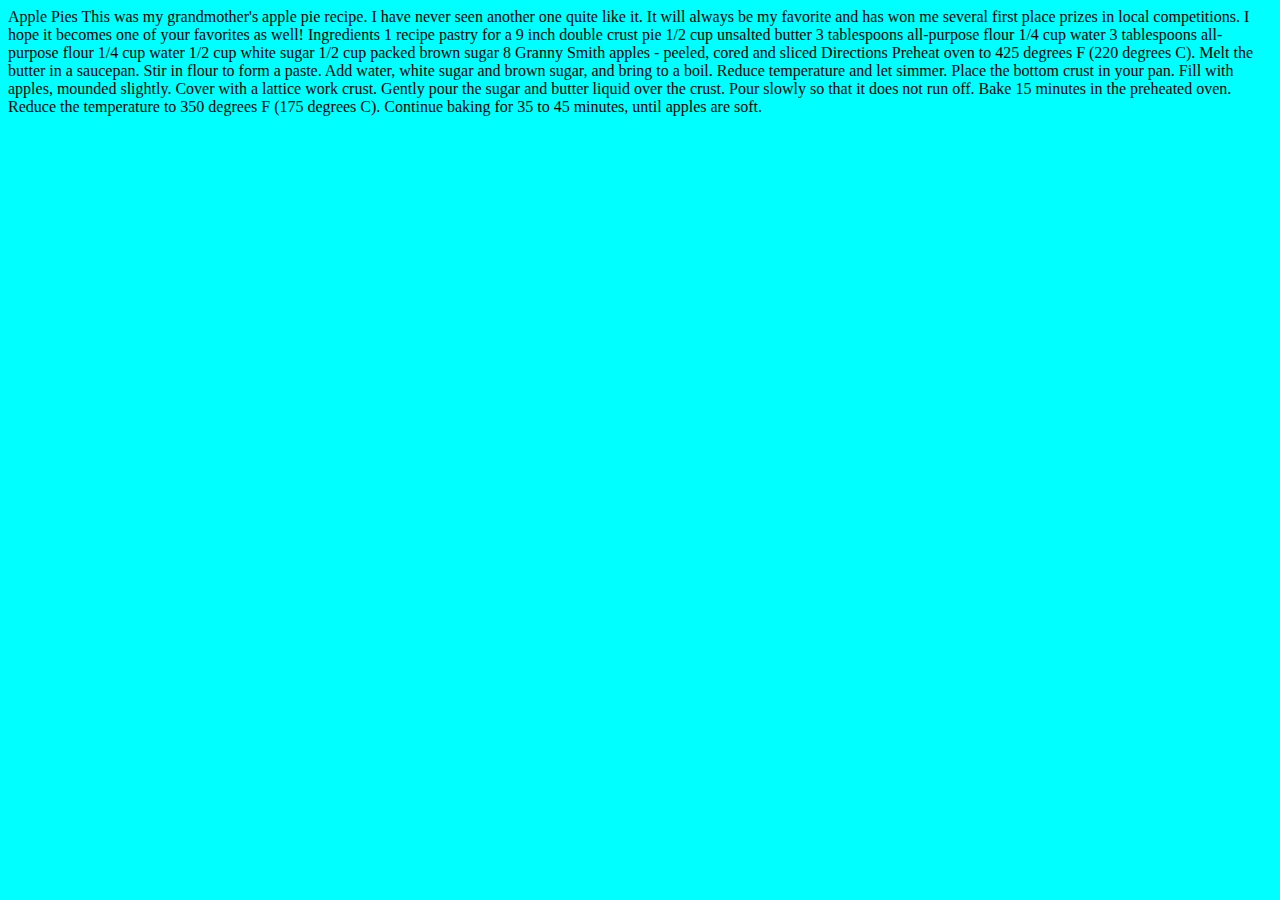
==== apple-pie/index.html @ fb566aec "link style file" ====
<!DOCTYPE html>
<html lang="en">
  <head>
    <meta charset="UTF-8" />
    <meta name="viewport" content="width=device-width, initial-scale=1.0" />
    <title>Apple Pie Recipe</title>
    <link rel="stylesheet" href="styles/style.css">
  </head>
  <body class="exp">
    Apple Pies This was my grandmother's apple pie recipe. I have never seen another one quite like it. It will always
    be my favorite and has won me several first place prizes in local competitions. I hope it becomes one of your
    favorites as well! Ingredients 1 recipe pastry for a 9 inch double crust pie 1/2 cup unsalted butter 3 tablespoons
    all-purpose flour 1/4 cup water 3 tablespoons all-purpose flour 1/4 cup water 1/2 cup white sugar 1/2 cup packed
    brown sugar 8 Granny Smith apples - peeled, cored and sliced Directions Preheat oven to 425 degrees F (220 degrees
    C). Melt the butter in a saucepan. Stir in flour to form a paste. Add water, white sugar and brown sugar, and bring
    to a boil. Reduce temperature and let simmer. Place the bottom crust in your pan. Fill with apples, mounded
    slightly. Cover with a lattice work crust. Gently pour the sugar and butter liquid over the crust. Pour slowly so
    that it does not run off. Bake 15 minutes in the preheated oven. Reduce the temperature to 350 degrees F (175
    degrees C). Continue baking for 35 to 45 minutes, until apples are soft.
  </body>
</html>
---- apple-pie/styles/style.css ----
.exp {
    background-color: aqua;
}
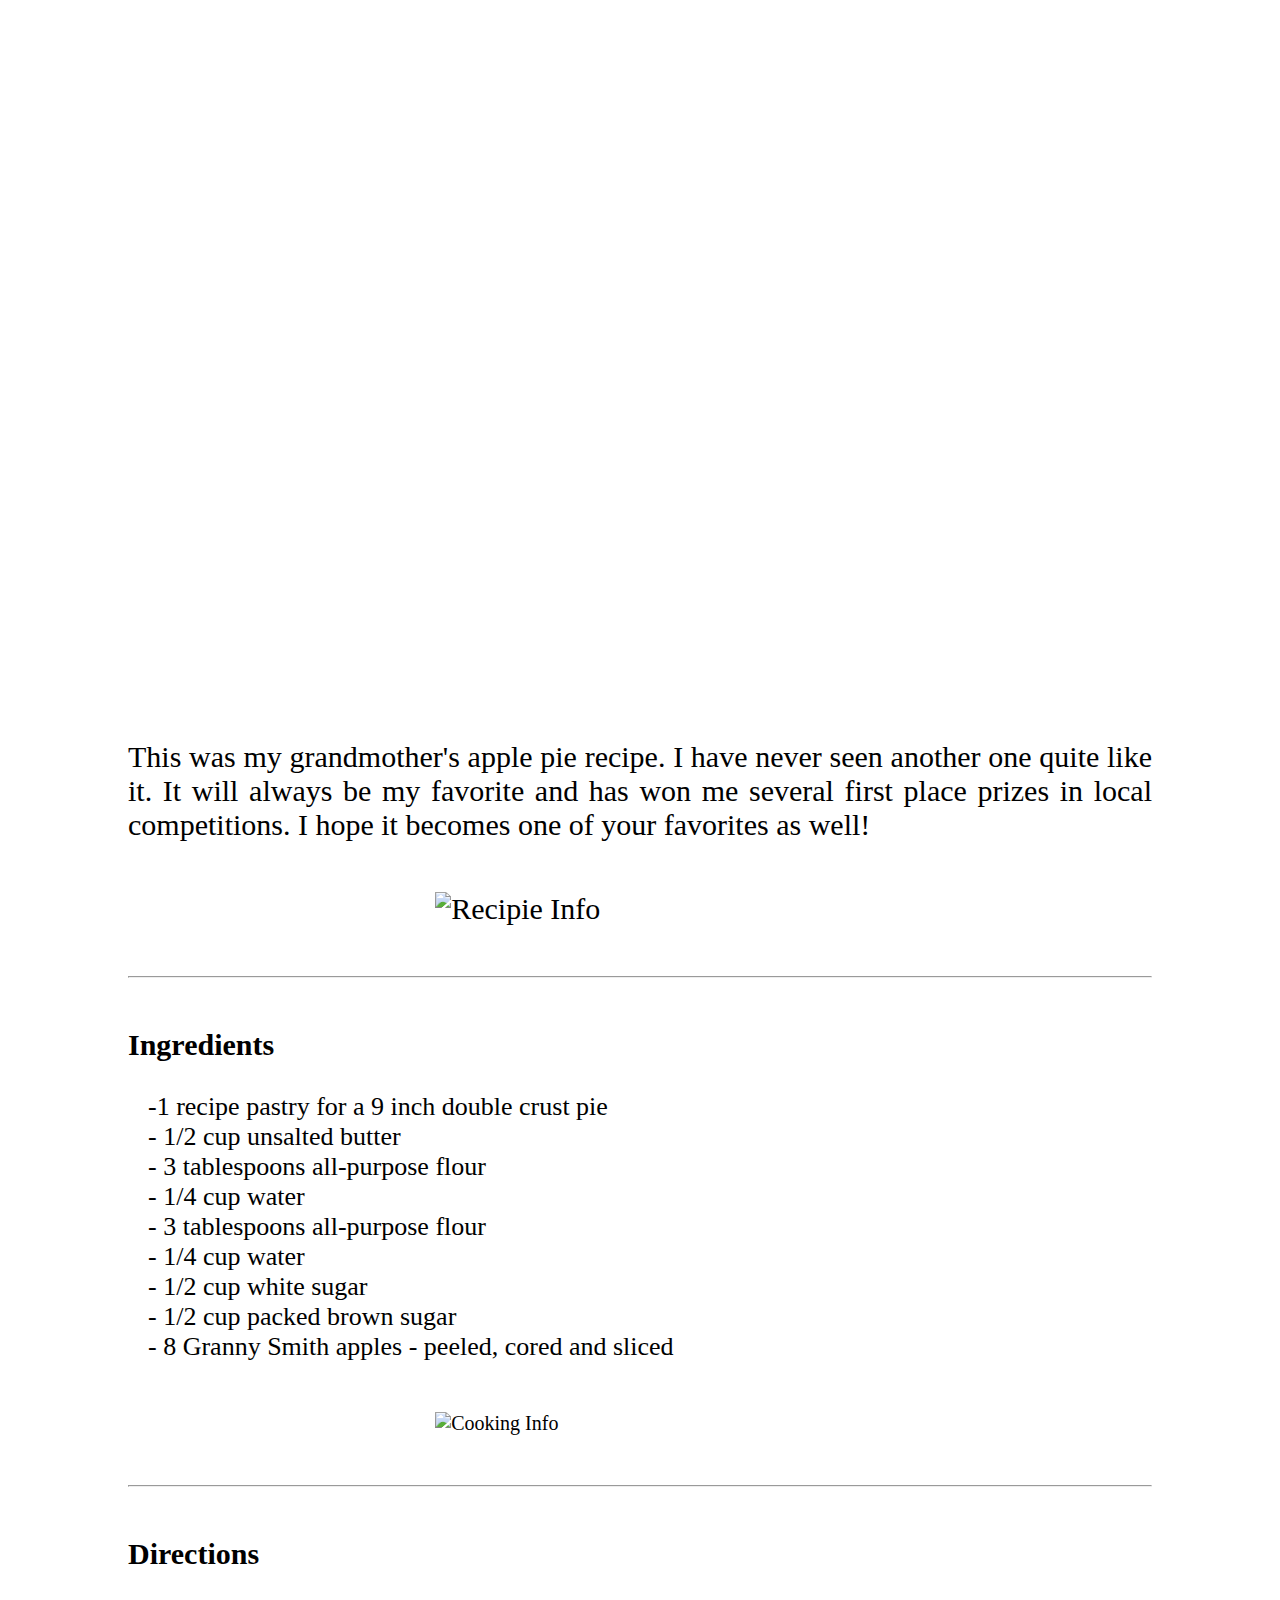
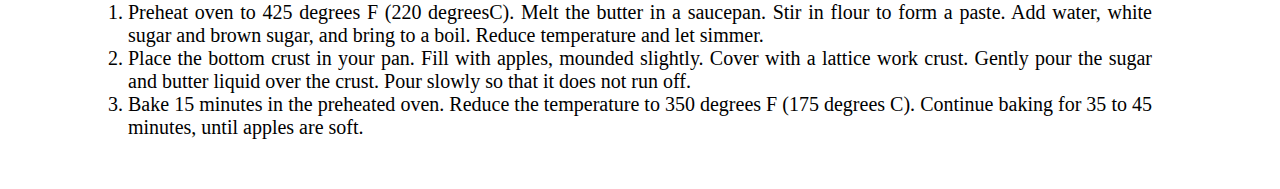
==== commit 6fdb7f5a: "últimos toques" ====
--- a/apple-pie/index.html
+++ b/apple-pie/index.html
@@ -7,15 +7,41 @@
     <link rel="stylesheet" href="styles/style.css">
   </head>
   <body class="exp">
-    Apple Pies This was my grandmother's apple pie recipe. I have never seen another one quite like it. It will always
+    <header class="header">
+      <h1>Apple Pie</h1>
+    </header>
+    <div class="introduction">
+    <p>This was my grandmother's apple pie recipe. I have never seen another one quite like it. It will always
     be my favorite and has won me several first place prizes in local competitions. I hope it becomes one of your
-    favorites as well! Ingredients 1 recipe pastry for a 9 inch double crust pie 1/2 cup unsalted butter 3 tablespoons
-    all-purpose flour 1/4 cup water 3 tablespoons all-purpose flour 1/4 cup water 1/2 cup white sugar 1/2 cup packed
-    brown sugar 8 Granny Smith apples - peeled, cored and sliced Directions Preheat oven to 425 degrees F (220 degrees
-    C). Melt the butter in a saucepan. Stir in flour to form a paste. Add water, white sugar and brown sugar, and bring
-    to a boil. Reduce temperature and let simmer. Place the bottom crust in your pan. Fill with apples, mounded
-    slightly. Cover with a lattice work crust. Gently pour the sugar and butter liquid over the crust. Pour slowly so
-    that it does not run off. Bake 15 minutes in the preheated oven. Reduce the temperature to 350 degrees F (175
-    degrees C). Continue baking for 35 to 45 minutes, until apples are soft.
+    favorites as well!</p>
+    <img src="images/recipe-info.png" alt="Recipie Info"><hr>
+    </div>
+    <div class="the-recipe">
+    <h2>Ingredients</h2>
+    <ul class="steps-recipe">
+      <li>-1 recipe pastry for a 9 inch double crust pie</li>
+      <li>- 1/2 cup unsalted butter</li>
+      <li>- 3 tablespoons all-purpose flour</li>
+      <li>- 1/4 cup water</li>
+      <li>- 3 tablespoons all-purpose flour</li>
+      <li>- 1/4 cup water</li>
+      <li>- 1/2 cup white sugar</li>
+      <li>- 1/2 cup packed brown sugar</li>
+      <li>- 8 Granny Smith apples - peeled, cored and sliced </li>
+    </ul>
+    <img src="images/cooking-info.png" alt="Cooking Info"><hr>
+  </div>
+  <div class="directions">
+    <h2>Directions</h2>
+    <ol>
+      <li>Preheat oven to 425 degrees F (220 degreesC). Melt the butter in a saucepan. Stir in flour to form a paste. Add water, white sugar and brown sugar, and bring
+        to a boil. Reduce temperature and let simmer.</li>
+      <li>Place the bottom crust in your pan. Fill with apples, mounded
+        slightly. Cover with a lattice work crust. Gently pour the sugar and butter liquid over the crust. Pour slowly so
+        that it does not run off.</li>
+      <li>Bake 15 minutes in the preheated oven. Reduce the temperature to 350 degrees F (175
+        degrees C). Continue baking for 35 to 45 minutes, until apples are soft.</li>
+    </ol>
+  </div>   
   </body>
 </html>
--- a/apple-pie/styles/style.css
+++ b/apple-pie/styles/style.css
@@ -1,3 +1,62 @@
-.exp {
-    background-color: aqua;
+* {
+    margin: 0;
+    padding: 0;
+}
+body {
+    font-size: 10px;
+}
+.header {
+    height: 670px;
+    width: 100%;
+    background-image: url("../images/apple-pie.jpg");
+    background-size: cover;
+    position: relative;
+    display: flex;
+    align-items: center;
+    color: white;
+}
+
+h1 {
+    font-size: 9em;
+    text-align: center;
+    width: 100%;
+}
+
+.introduction{
+    margin: 0 auto;
+    margin-top: 70px;
+    text-align: justify;
+    width: 80%;
+    font-size: 3em;
+}
+img{
+    width: 40%;
+    margin: auto;
+    display: block;
+    padding: 50px 0;
+}
+.the-recipe{
+    margin: 0 auto;
+    padding-top: 50px;
+    text-align: justify;
+    width: 80%;
+    font-size: 2em;
+}
+h2{
+    padding-bottom: 30px;
+}
+.steps-recipe{
+    list-style-type: none;
+    padding-left: 20px;
+    font-size: 1.3em;
+}
+.directions {
+    padding: 50px 0;
+    margin: 0 auto;
+    text-align: justify;
+    width: 80%;
+    font-size: 2em;
+}
+ol{
+    list-style-type: upper-greek;
 }